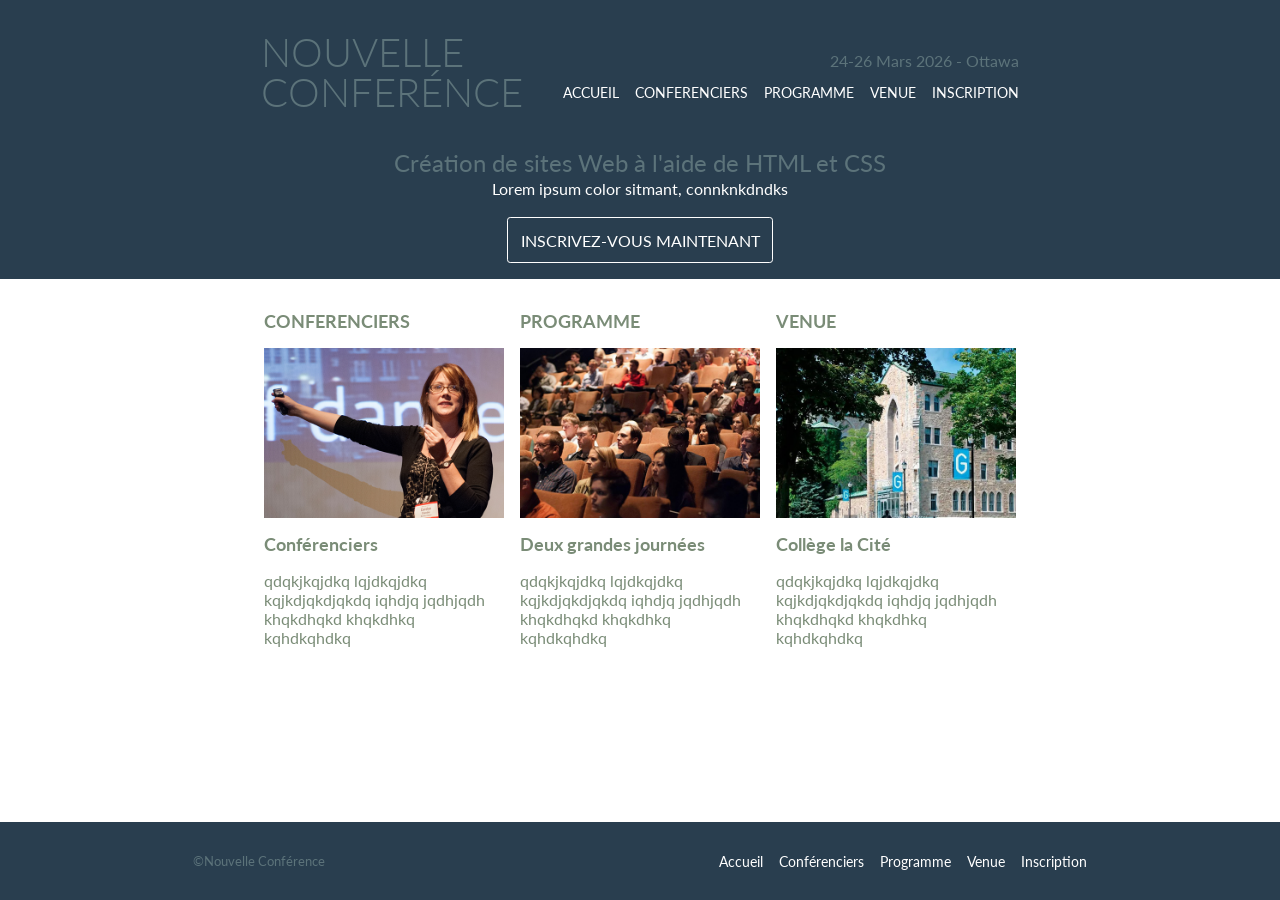
==== index.html @ 50715131 "initialisation projet UA2-session2 de programmation web client" ====
<!doctype html>
<html lang="fr">
  <head>
    <meta charset="UTF-8" />
    <meta name="viewport" content="width=device-width, initial-scale=1.0" />
    <title>Accueil</title>

    <link rel="preconnect" href="https://fonts.googleapis.com" />
    <link rel="preconnect" href="https://fonts.gstatic.com" crossorigin />
    <link
      href="https://fonts.googleapis.com/css2?family=Lato:ital,wght@0,100;0,300;0,400;0,700;0,900;1,100;1,300;1,400;1,700;1,900&family=Noto+Sans:ital,wght@0,100..900;1,100..900&display=swap"
      rel="stylesheet"
    />
    <link rel="stylesheet" href="./css/style.css" />
  </head>

  <body>
    <!-- ENTETE -->
    <header>
      <div class="row">
        <h1>
          <a href="./index.html">
            <p>NOUVELLE</p>
            <p>CONFERÉNCE</p>
          </a>
        </h1>

        <div class="nav-block">
          <span>24-26 Mars 2026 - Ottawa</span>
          <nav>
            <ul>
              <li>
                <a href="./index.html">ACCUEIL</a>
              </li>
              <li>
                <a href="./conferenciers.html">CONFERENCIERS</a>
              </li>
              <li>
                <a href="./programme.html">PROGRAMME</a>
              </li>
              <li>
                <a href="./venue.html">VENUE</a>
              </li>
              <li>
                <a href="./inscription.html">INSCRIPTION</a>
              </li>
            </ul>
          </nav>
        </div>
      </div>

      <div class="col">
        <h3>Création de sites Web à l'aide de HTML et CSS</h3>
        <p>Lorem ipsum color sitmant, connknkdndks</p>

        <a href="./inscription.html" class="btn">INSCRIVEZ-VOUS MAINTENANT</a>
      </div>
    </header>

    <!-- MAIN -->
    <main>
      <div class="container">
        <div class="card">
          <a href="./conferenciers.html">
            <h5>CONFERENCIERS</h5>
            <img src="./assets/home/speakers.jpg" alt="Conférienciers" />
          </a>

          <div class="col">
            <h5>Conférenciers</h5>
            <p>
              qdqkjkqjdkq lqjdkqjdkq kqjkdjqkdjqkdq iqhdjq jqdhjqdh khqkdhqkd
              khqkdhkq kqhdkqhdkq
            </p>
          </div>
        </div>

        <div class="card">
          <a href="./programme.html">
            <h5>PROGRAMME</h5>
            <img src="./assets/home/schedule.jpg" alt="Programme" />
          </a>

          <div class="col">
            <h5>Deux grandes journées</h5>
            <p>
              qdqkjkqjdkq lqjdkqjdkq kqjkdjqkdjqkdq iqhdjq jqdhjqdh khqkdhqkd
              khqkdhkq kqhdkqhdkq
            </p>
          </div>
        </div>

        <div class="card">
          <a href="./venue.html">
            <h5>VENUE</h5>
            <img src="./assets/home/venue.jpg" alt="Venue" />
          </a>

          <div class="col">
            <h5>Collège la Cité</h5>
            <p>
              qdqkjkqjdkq lqjdkqjdkq kqjkdjqkdjqkdq iqhdjq jqdhjqdh khqkdhqkd
              khqkdhkq kqhdkqhdkq
            </p>
          </div>
        </div>
      </div>
    </main>

    <!-- FOOTER -->
    <footer>
      <p>&copy;Nouvelle Conférence</p>
      <nav>
        <ul>
          <li>
            <a href="./index.html">Accueil</a>
          </li>
          <li>
            <a href="./conferenciers.html">Conférenciers</a>
          </li>
          <li>
            <a href="./programme.html">Programme</a>
          </li>
          <li>
            <a href="./venue.html">Venue</a>
          </li>
          <li>
            <a href="./inscription.html">Inscription</a>
          </li>
        </ul>
      </nav>
    </footer>
  </body>
</html>
---- css/style.css ----
:root {
    --couleur-primaire: #293e4f;
    --couleur-secondaire: #5c737a;
    --couleur-tertiaire: #aed8b5;
    /* --couleur-texte: #625a5a; */
    --couleur-texte: #7a8c77;
}

html {
    box-sizing: border-box;
    font-family: "Lato", sans-serif;
    color: #7a8c77;
}

html, body {
  height: 100%;
  margin: 0;
}

*, *::before, *::after {
    box-sizing: inherit;
}

body {
    margin: 0;
    display: flex;
    flex-direction: column;
    min-height: 100vh;
    font-family: "Lato", sans-serif;
}


/* style general */
.row {
    display: flex;
    flex-direction: row;
}

.col {
    display: flex;
    flex-direction: column;
}

.pd-2 {
    padding: 2rem;
}

.w-100 {
    width: 100%;
}

.w-50 {
    width: 50%;
}

.w-70 {
    width: 70%;
}

.gap-03 {
    gap: 0.3rem;
}
.gap-1 {
    gap: 1rem;
}
.gap-05 {
    gap: 0.5rem;
}

h1,h2,h3,h4,h5,h6 {
    margin: 0;
}
h1 {
  font-size: 2.5rem;   /* 40px */
}

h2 {
  font-size: 2rem;     /* 32px */
}

h3 {
  font-size: 1.6rem;   /* 25.6px */
}

h4 {
  font-size: 1.3rem;   /* 20.8px */
}

h5 {
  font-size: 1.1rem;   /* 17.6px */
}

nav ul {
  font-size: 0.9rem;   /* 14.4px */
}

a {
    text-decoration: none;
    color: inherit;
}

input, select {
    padding: 0.3rem;
}

/* header - entete */
header {
    background-color: var(--couleur-primaire);
    color: #fff;
    display: flex;
    width: 100%;
    height: auto;
    justify-content: center;
    align-items: center;
    flex-direction: column;
    padding: 2rem 2rem 1rem 2rem;
    gap: 2rem;
}

header .row {
    align-items: baseline;
}

header .col p {
    line-height: 1.5;
}

header .col h3 {
    color: #5c737a;
    font-size: 1.5rem;
    font-weight: normal;
}

header .col .btn {
    border: 1px solid #fff;
    padding: 0.8rem;
    background-color: transparent;
    margin-top: 1rem;
    color: #fff;
    border-radius: 0.2rem;
    width: fit-content;
}

header .col .btn:hover {
    background-color: #fff;
    color: #293e4f;
}

header h1 a {
    line-height: 1;
    font-weight: 300;
}

header h1 a:hover p{
    color: #e8ecca;
}

header nav li a:hover {
    color: #5c737a;
}

header .col {
    align-items: center;
}

.nav-block {
    display: flex;
    flex-direction: column;
}

p {
    margin: 0;
}

header h1 p, .nav-block span {
    color: var(--couleur-secondaire);
}

.nav-block span {
    text-align: right;
}

nav ul {
    list-style: none;
    display: flex;
    gap: 1rem;
}

/* main  */
.container {
    display: flex;
    flex-wrap: wrap;
    margin: 2rem auto;
    gap: 1rem;
    justify-content: center;
}
main {
    flex: 1;
}
main .card {
    width: 100%;
    max-width: 15rem;
    gap: 1rem;
}
main .card a {
    display: flex;
    flex-direction: column;
    gap: 1rem;
}
main .card .col {
    gap: 1rem;
    margin-top: 1rem;
}

/* pied de page  */
footer {
    background-color: var(--couleur-primaire);
    color: var(--couleur-secondaire);
    display: flex;
    justify-content: space-around;
    padding: 1rem;
    align-items: center;
    font-size: 0.8rem;
}
footer nav {
    color: #fff;
}

/* conferencier */
.container:has(.conferencier-head) {
    margin: 0;
}

.conferencier-head {
    background: linear-gradient(90deg, #a9d5af 0%, #e8ecca 100%);
    padding: 2rem 1rem;
    display: flex;
    flex-direction: column;
    gap: 1rem;
    text-align: center;
    line-height: 1.5;
    box-shadow: 4px 4px 10px rgba(0,0,0,0.1);
    font-size: 1.1rem;
    font-weight: 300;
}

.conferencier-body, .conferencier-body .row {
    gap: 3rem;
}

.conferencier-body .row .col{
    gap: 0.5rem;
    text-align: justify;
}

fieldset {
    padding: 0rem 5rem 1rem 5rem;
    display: flex;
    flex-direction: column;
}

fieldset legend {
    padding: 0;
}

fieldset legend img {
    width: 100%;
    height: auto;
}

fieldset a {
    text-align: center;
    margin-top: 1rem;
}

/* Programme  */
.programme-body {
    width: 100%;
    gap: 4rem;
}

.programme-details .bloc-detail {
    gap: 2rem;
    margin-bottom: 1rem;
}

.programme-details .bloc-detail span.heure {
   width: 15%;
   text-align: right;
   font-size: 1.2rem;
}

.programme-details .bloc-detail .brb-1 {
    width: 85%;
    gap: 1.5rem;
}

.programme-details .bloc-detail:not(:first-of-type) span.heure {
    font-size: 0.85rem;
}

.programme-details .bloc-detail:not(:last-of-type) .brb-1 {
   border-bottom: 1.5px solid #ccc;
   padding-bottom: 1rem;
}

.programme-details .bloc-detail .brb-1 .gap-03 {
    width: 50%;
}

.programme-details .bloc-detail .brb-1 .gap-03 span {
    font-size: 0.8rem;
}

/* Venue */
.venue-container, .inscription-container {
  margin: 3rem;
  display: flex;
  gap: 3rem;
  width: 100%;
}

.venue-info {
  flex: 1;
  color: #7a8c77;
}

.venue-info p:last-child {
    margin-top: 1rem;
}

.venue-info h3 {
  font-size: 1.6rem;
  margin-bottom: 1rem;
}

.venue-info a:first-child {
  text-decoration: underline;
}

.venue-map {
  flex: 2;
}

.venue-map iframe {
  width: 100%;
  height: 300px;
  border: 0;
}

/* inscription */
form {
    width: 25%;
}

.inscription-container ul,
.inscription-container p {
    line-height: 1.5;
}

form input[type=submit] {
    width: fit-content;
    background-color: #5c737a;
    color: #fff;
    padding: 0.5rem 1.5rem;
    border: 1px solid #5c737a;
    border-radius: 5px;
}

form select {
    width: fit-content;
}

.pass-bloc {
    gap: 1rem;
    width: 70%;
}

.pass-info span {
    font-size: 0.7rem;
}

label {
    font-weight: bold;
}
input::placeholder,
textarea::placeholder {
  color: #ccc;
  opacity: 1;
}

@media (max-width: 768px) {

  header .row {
    flex-direction: column;
    align-items: center;
    gap: 1rem;
  }

  nav ul {
    flex-wrap: wrap;
    justify-content: center;
  }

  .nav-block {
    margin-top: 1rem;
  }

  header .col h3, .nav-block span {
    text-align: center;
  }

  footer {
    flex-direction: column;
  }

  footer nav ul {
    padding: 0;
  }

  .container.container:has(.conferencier-body) .row,
  .venue-container,
  .inscription-container {
    flex-direction: column;
  }

  .inscription-container {
    margin: 1rem;
  }

  .pass-bloc, form {
    width: 100%;
  }

}
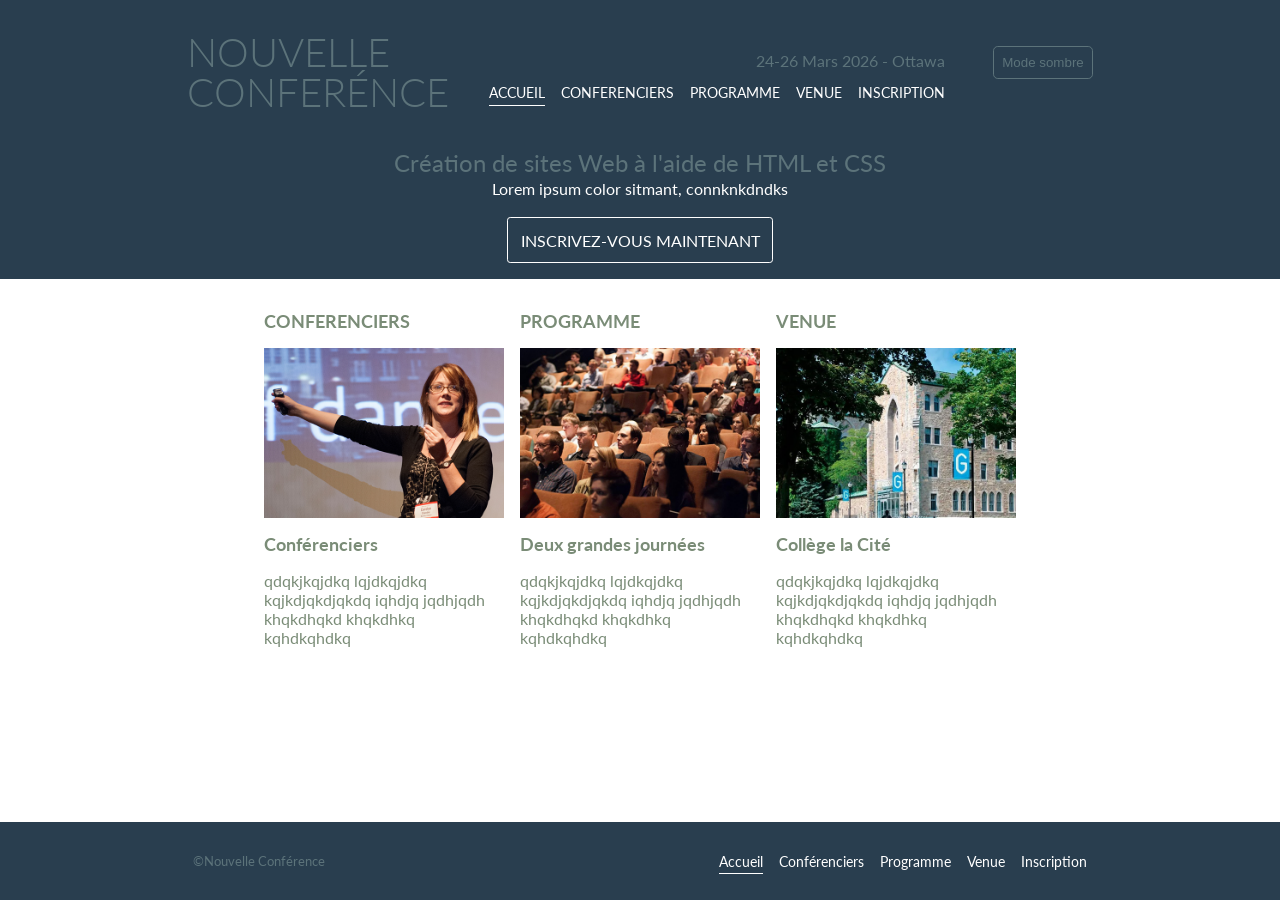
==== commit ecd278a7: "Ajout du mode sombre" ====
--- a/index.html
+++ b/index.html
@@ -11,7 +11,7 @@
       href="https://fonts.googleapis.com/css2?family=Lato:ital,wght@0,100;0,300;0,400;0,700;0,900;1,100;1,300;1,400;1,700;1,900&family=Noto+Sans:ital,wght@0,100..900;1,100..900&display=swap"
       rel="stylesheet"
     />
-    <link rel="stylesheet" href="./css/style.css" />
+    <link rel="stylesheet" href="./css/style.css?v=1" />
   </head>
 
   <body>
@@ -29,7 +29,7 @@
           <span>24-26 Mars 2026 - Ottawa</span>
           <nav>
             <ul>
-              <li>
+              <li class="active">
                 <a href="./index.html">ACCUEIL</a>
               </li>
               <li>
@@ -47,6 +47,10 @@
             </ul>
           </nav>
         </div>
+
+        <button id="theme-toggle">
+          Mode sombre
+        </button>
       </div>
 
       <div class="col">
@@ -112,7 +116,7 @@
       <p>&copy;Nouvelle Conférence</p>
       <nav>
         <ul>
-          <li>
+          <li class="active">
             <a href="./index.html">Accueil</a>
           </li>
           <li>
@@ -130,5 +134,7 @@
         </ul>
       </nav>
     </footer>
+
+    <script src="./js/script.js"></script>
   </body>
 </html>
--- a/css/style.css
+++ b/css/style.css
@@ -4,6 +4,9 @@
     --couleur-tertiaire: #aed8b5;
     /* --couleur-texte: #625a5a; */
     --couleur-texte: #7a8c77;
+    --couleur-blanche: #fff;
+    --couleur-noire: #000;
+    --couleur-placeholder: #ccc;
 }
 
 html {
@@ -27,8 +30,23 @@
     flex-direction: column;
     min-height: 100vh;
     font-family: "Lato", sans-serif;
-}
-
+    background-color: var(--couleur-blanche);
+}
+
+body.dark-mode {
+    --couleur-primaire: #1f2a33;
+    --couleur-secondaire: #3f555c;
+    --couleur-tertiaire: #7fb89a;
+    --couleur-texte: #d6e3de;
+
+    --couleur-blanche: #121212;
+    --couleur-noire: #f5f5f5;
+    --couleur-placeholder: #888;
+}
+
+body.dark-mode iframe {
+  filter: invert(90%) hue-rotate(180deg);
+}
 
 /* style general */
 .row {
@@ -103,10 +121,19 @@
     padding: 0.3rem;
 }
 
+input,
+select,
+textarea {
+  background-color: var(--couleur-blanche);
+  color: var(--couleur-texte);
+  border: 1px solid var(--couleur-secondaire);
+  padding: 0.4rem;
+}
+
 /* header - entete */
 header {
     background-color: var(--couleur-primaire);
-    color: #fff;
+    color: var(--couleur-blanche);
     display: flex;
     width: 100%;
     height: auto;
@@ -132,18 +159,38 @@
 }
 
 header .col .btn {
-    border: 1px solid #fff;
+    border: 1px solid var(--couleur-blanche);
     padding: 0.8rem;
     background-color: transparent;
     margin-top: 1rem;
-    color: #fff;
+    color: var(--couleur-blanche);
     border-radius: 0.2rem;
     width: fit-content;
+    transition: all 0.5s ease;
 }
 
 header .col .btn:hover {
-    background-color: #fff;
+    background-color: var(--couleur-blanche);
     color: #293e4f;
+    transform: translateY(-2px);
+    box-shadow: 0 5px 10px rgba(0,0,0,0.15);
+}
+
+#theme-toggle {
+    border: 1px solid var(--couleur-secondaire);
+    padding: 0.5rem;
+    background-color: transparent;
+    color: var(--couleur-secondaire);
+    width: fit-content;
+    border-radius: 0.3rem;
+    margin-left: 3rem;
+}
+
+#theme-toggle:hover {
+    cursor: pointer;
+    border: 1px solid var(--couleur-blanche);
+    color: var(--couleur-blanche);
+    opacity: 0.7;
 }
 
 header h1 a {
@@ -186,6 +233,21 @@
     gap: 1rem;
 }
 
+nav ul li a {
+    border-bottom: 1px solid transparent;
+    padding-bottom: 0.2rem;
+    transition: all 0.3s ease;
+}
+
+nav ul li.active a {
+    border-bottom: 1px solid var(--couleur-blanche);
+}
+
+header nav ul li.active a:hover {
+    border-bottom: 1px solid var(--couleur-secondaire);
+}
+
+
 /* main  */
 .container {
     display: flex;
@@ -201,12 +263,19 @@
     width: 100%;
     max-width: 15rem;
     gap: 1rem;
-}
+    position: relative;
+}
+
 main .card a {
     display: flex;
     flex-direction: column;
     gap: 1rem;
-}
+    transition: all 0.5s ease;
+}
+main .card a:hover {
+    transform: translateY(-4px);
+}
+
 main .card .col {
     gap: 1rem;
     margin-top: 1rem;
@@ -223,7 +292,7 @@
     font-size: 0.8rem;
 }
 footer nav {
-    color: #fff;
+    color: var(--couleur-blanche);
 }
 
 /* conferencier */
@@ -311,6 +380,7 @@
 .programme-details .bloc-detail .brb-1 .gap-03 span {
     font-size: 0.8rem;
 }
+
 
 /* Venue */
 .venue-container, .inscription-container {
@@ -360,11 +430,17 @@
 
 form input[type=submit] {
     width: fit-content;
-    background-color: #5c737a;
-    color: #fff;
+    background-color: var(--couleur-secondaire);
+    color: var(--couleur-blanche);
     padding: 0.5rem 1.5rem;
-    border: 1px solid #5c737a;
+    border: 1px solid var(--couleur-secondaire);
     border-radius: 5px;
+    transition: all 0.5s ease;
+}
+
+form input[type=submit]:hover {
+    cursor: pointer;
+    transform: translateX(2px)
 }
 
 form select {
@@ -385,7 +461,7 @@
 }
 input::placeholder,
 textarea::placeholder {
-  color: #ccc;
+  color: var(--couleur-placeholder);
   opacity: 1;
 }
 
